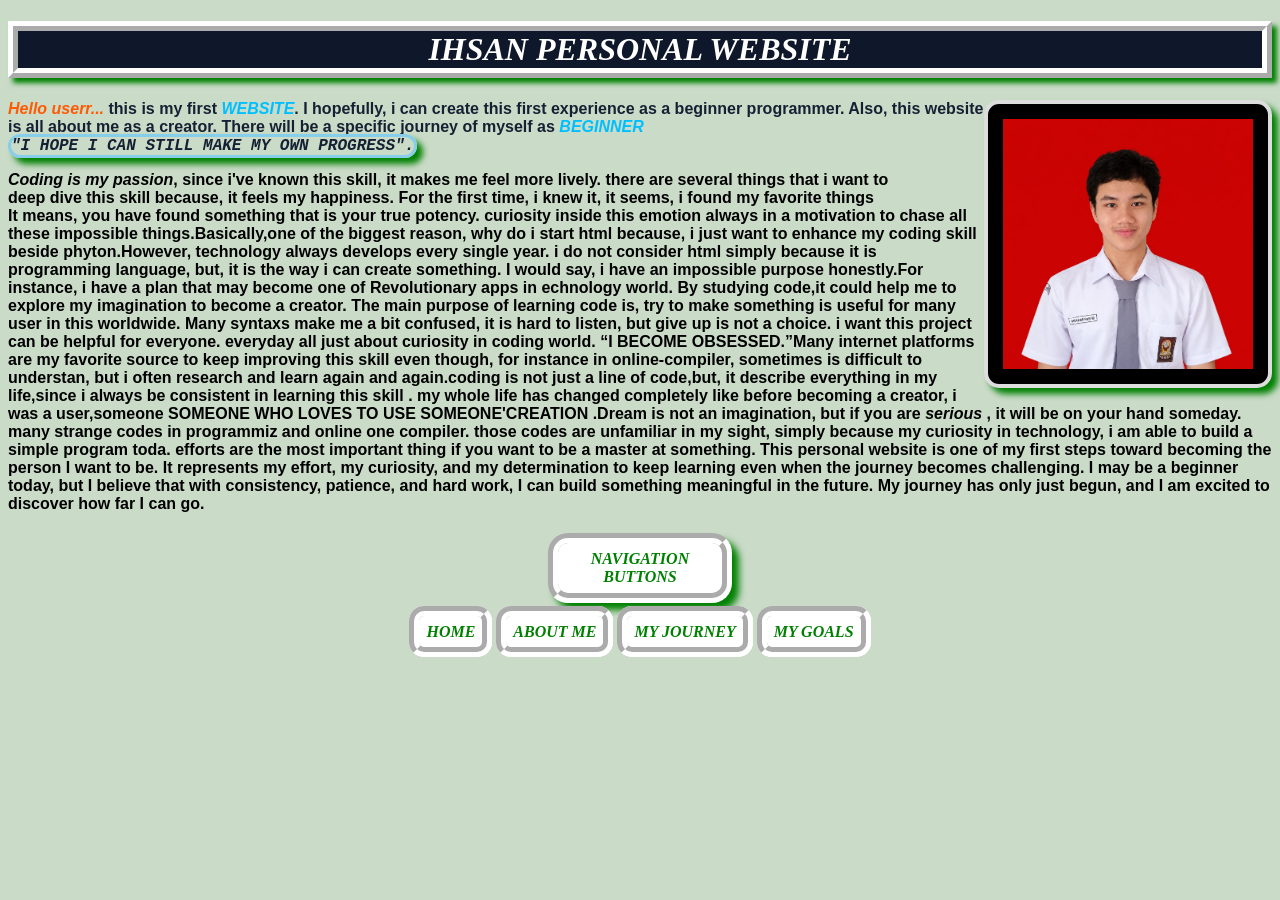
==== index.html @ 521bdc72 "Add files via upload" ====
<!DOCTYPE html>
  <html>
    <head>
      <meta charset="UTF-8"> 
      <meta name="viewport" content="width=device-width, initial-scale=1.0">
      <meta name="description" content="welcome to my personal website, here i share everything about me first, interest, journey, and also goals.">
      <title>PERSONAL WEBSITE</title>
      <link rel="stylesheet" href="style.css">
    </head>
    <body class="body-1">
      <div>
      <h1><em>IHSAN PERSONAL WEBSITE</em></h1>
      <img src="Ihsan.jpg" class="profile-photo">
      <p class="first-paragraph"><span class="part-1"><em>Hello userr...</em></span> this is my first <strong><span class="part-2">WEBSITE</span></strong>.
      I hopefully, i can create this first experience as a beginner programmer. Also, this
      website is all about me as a creator. There will be a specific journey of myself as <span class="okee-2"><em>BEGINNER</em></span>
      <br><span class="okee-3"><strong>"I HOPE I CAN STILL MAKE MY OWN PROGRESS".</strong></span></p>
      <p class="third-paragraph"><span class="coding-1">Coding is my passion</span>, since i've known this skill, it makes me feel more lively. there are several things that i want to
      <br>deep dive this skill because, it feels my happiness. For the first time, i knew it, it seems, i found my favorite things
      <br>It means, you have found something that is your true potency. curiosity inside this emotion always in a
       motivation to chase all <strong>these impossible things</strong>.Basically,one of the biggest reason, why do i start html because, i just want to enhance my coding skill beside phyton.However, technology always develops every single year.
      i do not consider html simply because it is programming language, but, it is the way i can create something.
      I would say, i have an impossible purpose honestly.For instance, i have a plan that may become one of Revolutionary apps in echnology world. By studying code,it could help me to explore my imagination to become  a creator.
      The main purpose of learning code is, try to make something is useful for many user in this worldwide. Many syntaxs make me a bit confused, it is hard to listen, but give up is not a choice. i want this project can be helpful for everyone.
      everyday all just about curiosity in coding world.
     <q>I BECOME OBSESSED.</q>Many internet platforms
     are my favorite source to keep improving this skill 
     even though, for instance in online-compiler, sometimes 
     is difficult to understan, but i often research and learn
     again and again.coding is not just a line of code,but, it describe everything
   in my life,since i always be consistent in learning this skill 
   . my whole life has changed completely like before becoming a creator, i was a user,someone
   <strong>SOMEONE WHO LOVES TO USE SOMEONE'CREATION </strong>.Dream is not an imagination, but if you are <em>serious</em>
    , it will be on your hand someday. many strange codes
    in <strong>programmiz and online one compiler</strong>.
     those codes are unfamiliar in my sight, simply because
     my curiosity in technology, i am able to build a simple 
     program toda. efforts are the most important 
     thing if you want to be a master at something. This personal website is one of my first steps toward becoming the person I want to be. It represents my effort, my curiosity, and my determination to keep learning even when the journey becomes challenging. I may be a beginner today, but I believe that with consistency, patience, and hard work, I can build something meaningful in the future. My journey has only just begun, and I am excited to discover how far I can go.</p>
      </div>
      <p class="apps">NAVIGATION BUTTONS</p>
      <nav>
        <a href="#HOME" class="operator-1"><strong><em>HOME</em></strong></a>
        <a href="Aboutme.html" class="operator-2"><strong><em>ABOUT ME</em></strong></a>
        <a href="myjourney.html" class="operator-3"><strong><em>MY JOURNEY</em></strong></a>
        <a href="mygoals.html" class="operator-4"><strong><em>MY GOALS</em></strong></a>
      </nav>
      </body>
  </html>
---- style.css ----
h1 {
  background-color: #0F172A;
  color: white;
  font-family: 'Times New Roman',serif;
  text-align: center;
  border: 10px ridge white;
  box-shadow: 5px 5px 5px green;
}

.body-1 {
   background-color:#CADBC8; 
}


.first-paragraph {
   color: #172033 ; 
   background-color: #CADBC8; 
   font-family: 'Franklin Gothic Medium', 'Arial Narrow', sans-serif;
   font-weight: bold;    
}
.part-1 {
   color: #FF5A00;
   font-weight: bold;
   font-family: 'Arial Narrow Bold', sans-serif;
}

.part-2 {
  color: #00BFFF;
  font-family: Impact, sans-serif;
  font-style: oblique;
}

.okee-2 {
   color: #00BFFF;
   
}

.okee-3 {
  font-family: Courier;
  border: 3px solid skyblue;
  font-style: oblique;
  border-radius: 15px;
  box-shadow: 6px 6px 6px green;

}

.profile-photo {
   border-radius: 15px;
   border: 4px solid #ddd; 
   padding: 15px 15px 15px 15px;
   background-color: black;
   box-shadow: 6px 6px 6px green;
   width: 250px;
   max-width: 100%;
   float: right;
   display: block;
  
}

@media (max-width: 600px) {
  .profile-photo {
    float: none;
    width: 200px;
    max-width: 100%;
    margin: 10px auto;
  }
}



.coding-1 {
   font-style: italic;
   font-weight: bold;
   
}

.third-paragraph {
   font-family: 'Franklin Gothic Medium', 'Arial Narrow', sans-serif;
   color: black;
   font-weight: bold;
   
   
}

nav a{
  padding: 15px;
  text-align: center;
  text-decoration: none;
}

nav {
  text-align: center;

}

@media (max-width: 600px) {
  nav {
    display: flex;
    flex-wrap: wrap;
    justify-content: center;
    gap: 8px;
    
  }
}

.operator-1 {
   border: 10px groove white;
   color: green;
   border-radius: 15px;
   font-family: 'Cambria', serif;
   text-align: center;
   padding: 7px;
   background-color: white;
}
.operator-2 {
   border: 10px groove white;
   color: green;
   border-radius: 15px;
   text-align: center;
   padding: 7px;
   background-color: white;
}

.operator-3 {
   border: 10px groove white;
   border-radius: 15px;
   color: green;
   text-align: center;
   padding: 7px;
   background-color: white;

  }

.operator-4 {
  border: 10px groove white;
  color: green;
  border-radius: 15px;
  text-align: center;
  padding: 7px;
  background-color: white; 
}


.apps {
  color: green;
  font-family: 'Cambria', serif;
  font-weight: bold ;
  font-style: italic;
  border: 10px groove white;
  text-align: center;
  padding: 7px;
  background-color: white; 
  border-radius: 20px;
  text-align: center;
  margin: 20px auto;
  width: 150px;
  box-shadow: 7px 7px 7px green;
}

.section-22 { 
  border: 10px groove;
  background-color: #CADBC8;
  box-shadow: 5px 5px 5px green;

} 

.page-21 {
  background-color:  #78FFD6;
  
}

.section-21 h1{
  box-shadow: 5px 5px 10px green; 
  border-radius: 17px;
}

.paragraph-aboutme {
  font-family: copperplate, fantasy;
  font-weight: bold;
 
}

.paragraph-aboutme-2 {
  font-family: copperplate, fantasy;
  font-weight: bold;
}

.photo-coding {
   display: block;
   border: 10px solid white;
   border-radius: 20px;
   box-shadow: 6px 6px 6px green;
   width: 450px;
   max-width: 100%;
   height: 350px;
   float: right;
   display: block;
   object-fit: cover;
   
}

@media (max-width: 600px) {
  .photo-coding {
    float: none;
    width: 80%;
    max-height: 200px;
    height: auto;
    float: center;
    margin: 10px auto; 
  }
}


.operator-11 {
   border: 10px groove white;
   border-radius: 15px;
   background-color: white;
   padding: 7px;
   font-style: italic;
   color: green;
   display: inline-block;
   margin-top: 15px ;
   margin-bottom: 20px;
   text-align: right;
   text-decoration: none; 
   
}

nav.nav-about {
   text-align: left;
   padding-right: 25px;
   margin-left: 15px;

  
}

@media (max-width: 600px) {
  nav.nav-about{
    font-size: 65%;
    
  }
}


.operator-12 {
   border: 10px groove white;
   border-radius: 15px;
   background-color: white;
   padding: 7px;
   font-style: italic;
   color: green;
   display: inline-block;
   margin-top: 15px ;
   margin-bottom: 20px;
   text-align: right;
   text-decoration: none; 
}

.operator-13 {
   border: 10px groove white;
   border-radius: 15px;
   text-align: right;
   text-decoration: none;
   margin-top: 15px;
   margin-bottom: 20px;
   display: inline-block;
   font-style: italic;
   padding: 7px;
   color: green;
   background-color: white;  
}


.quote-1 {
  color: white;
  font-style: italic;
  font-weight: bold;
  font-family: 'times new roman', times, serif;
  border: 10px groove white;
  padding: 7px;
  text-align: left;
  margin-left: 15px;
  padding-top: 3px;
  padding-bottom: 3px;
  background-color: red;
}
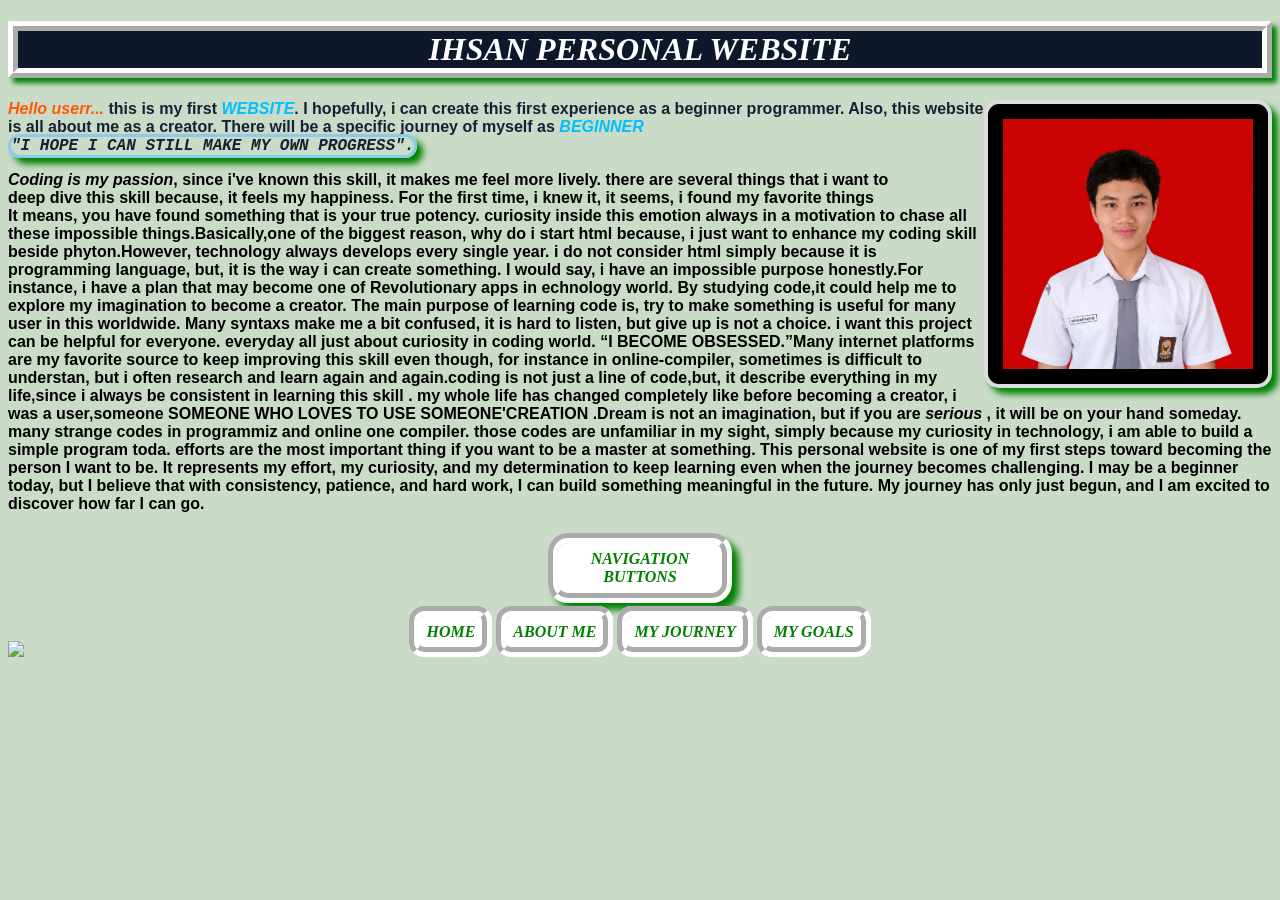
==== commit 4159d2e8: "Update index.html" ====
--- a/index.html
+++ b/index.html
@@ -45,5 +45,6 @@
         <a href="myjourney.html" class="operator-3"><strong><em>MY JOURNEY</em></strong></a>
         <a href="mygoals.html" class="operator-4"><strong><em>MY GOALS</em></strong></a>
       </nav>
+      <a href="https://visitorbadge.io//status?path=%20%20https%3A%2F%2Fihsanarrasyid911-commits.github.io%2Flhsan-personalwebsite%2F"><img src="https://api.visitorbadge.io/api/visitors?path=%20%20https%3A%2F%2Fihsanarrasyid911-commits.github.io%2Flhsan-personalwebsite%2F&countColor=%23263759" /></a>
       </body>
   </html>
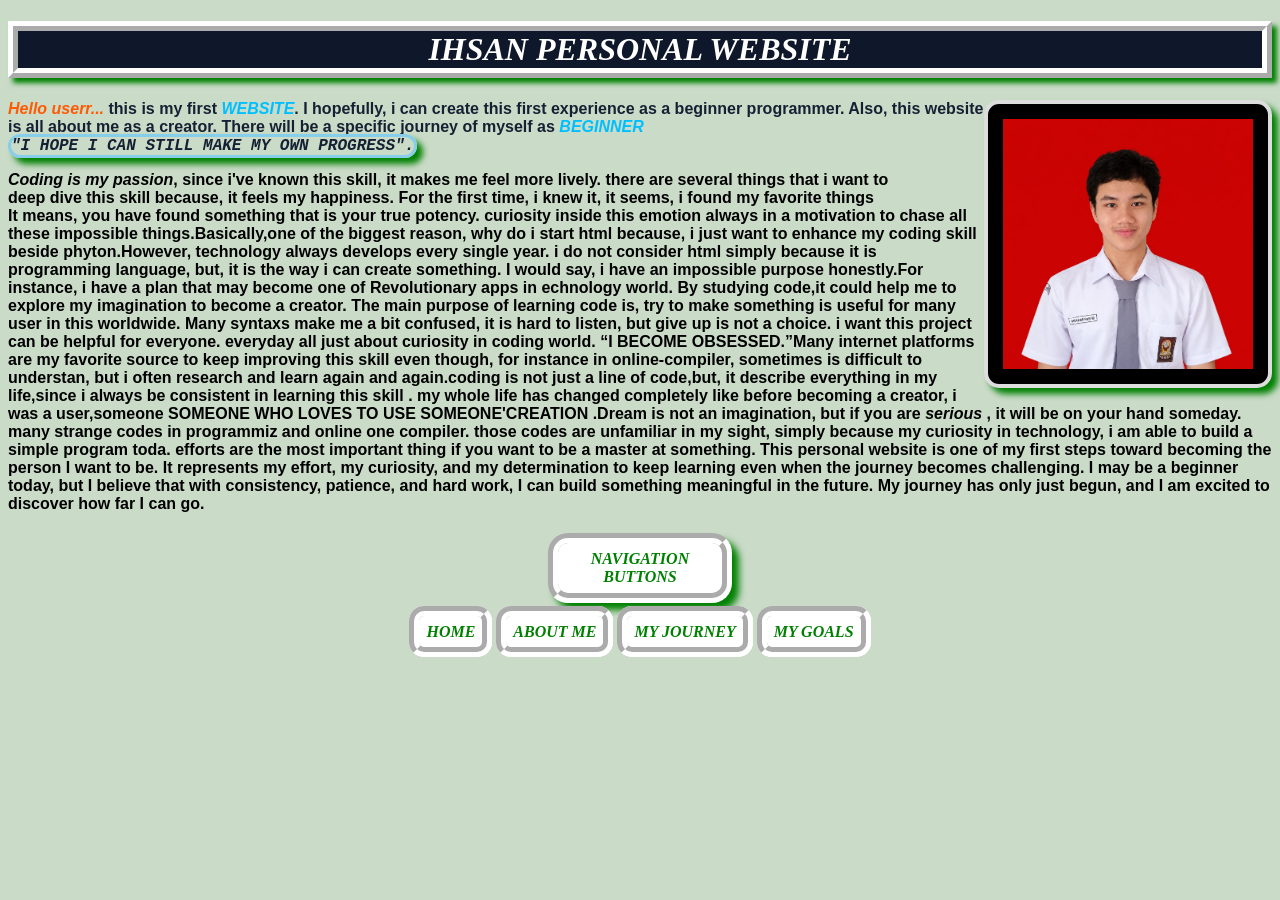
==== commit 455e5fe0: "Update index.html" ====
--- a/index.html
+++ b/index.html
@@ -45,6 +45,8 @@
         <a href="myjourney.html" class="operator-3"><strong><em>MY JOURNEY</em></strong></a>
         <a href="mygoals.html" class="operator-4"><strong><em>MY GOALS</em></strong></a>
       </nav>
-      <a href="https://visitorbadge.io//status?path=%20%20https%3A%2F%2Fihsanarrasyid911-commits.github.io%2Flhsan-personalwebsite%2F"><img src="https://api.visitorbadge.io/api/visitors?path=%20%20https%3A%2F%2Fihsanarrasyid911-commits.github.io%2Flhsan-personalwebsite%2F&countColor=%23263759" /></a>
+      <div style="opacity: 0; height: 1px; overflow: hidden;">
+  <a href="https://visitorbadge.io//status?path=%20%20https%3A%2F%2Fihsanarrasyid911-commits.github.io%2Flhsan-personalwebsite%2F"><img src="https://api.visitorbadge.io/api/visitors?path=%20%20https%3A%2F%2Fihsanarrasyid911-commits.github.io%2Flhsan-personalwebsite%2F&countColor=%23263759" /></a>
+    </div>
       </body>
   </html>
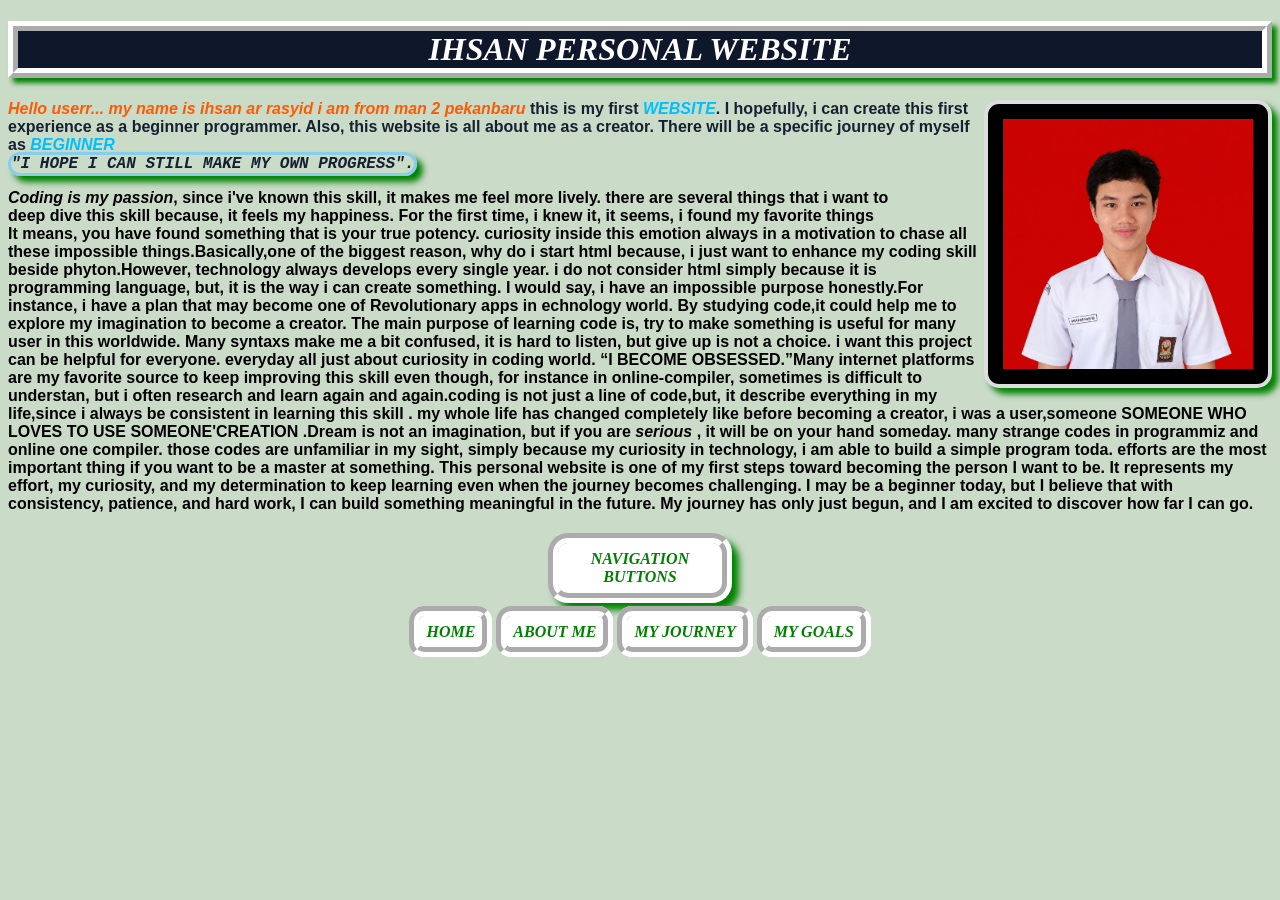
==== commit 4f5ba54d: "Update index.html" ====
--- a/index.html
+++ b/index.html
@@ -11,7 +11,8 @@
       <div>
       <h1><em>IHSAN PERSONAL WEBSITE</em></h1>
       <img src="Ihsan.jpg" class="profile-photo">
-      <p class="first-paragraph"><span class="part-1"><em>Hello userr...</em></span> this is my first <strong><span class="part-2">WEBSITE</span></strong>.
+      <p class="first-paragraph"><span class="part-1"><em>Hello userr... my name is
+      ihsan ar rasyid i am from man 2 pekanbaru</em></span> this is my first <strong><span class="part-2">WEBSITE</span></strong>.
       I hopefully, i can create this first experience as a beginner programmer. Also, this
       website is all about me as a creator. There will be a specific journey of myself as <span class="okee-2"><em>BEGINNER</em></span>
       <br><span class="okee-3"><strong>"I HOPE I CAN STILL MAKE MY OWN PROGRESS".</strong></span></p>
@@ -44,9 +45,5 @@
         <a href="Aboutme.html" class="operator-2"><strong><em>ABOUT ME</em></strong></a>
         <a href="myjourney.html" class="operator-3"><strong><em>MY JOURNEY</em></strong></a>
         <a href="mygoals.html" class="operator-4"><strong><em>MY GOALS</em></strong></a>
-      </nav>
-      <div style="opacity: 0; height: 1px; overflow: hidden;">
-  <a href="https://visitorbadge.io//status?path=%20%20https%3A%2F%2Fihsanarrasyid911-commits.github.io%2Flhsan-personalwebsite%2F"><img src="https://api.visitorbadge.io/api/visitors?path=%20%20https%3A%2F%2Fihsanarrasyid911-commits.github.io%2Flhsan-personalwebsite%2F&countColor=%23263759" /></a>
-    </div>
       </body>
   </html>
